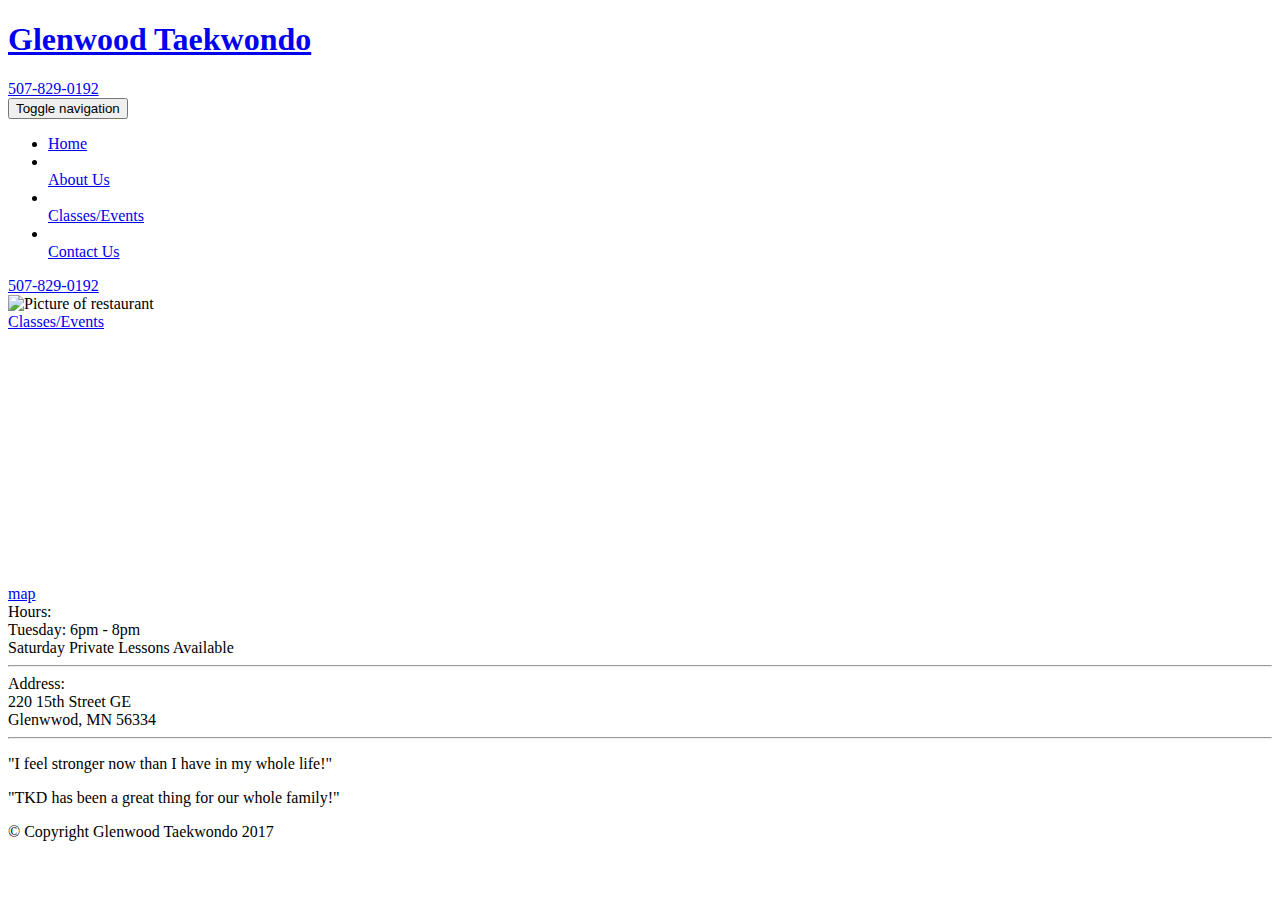
==== index.html @ 1dc8d2c6 "Add files via upload" ====
<!doctype html>
<html lang="en">
  <head>
    <meta charset="utf-8">
    <meta http-equiv="X-UA-Compatible" content="IE=edge">
    <meta name="viewport" content="width=device-width, initial-scale=1">
    <title>Glenwood TaeKwonDo</title>
    <link rel="stylesheet" href="css/bootstrap.min.css">
    <link rel="stylesheet" href="css/styles.css">
    <link href='https://fonts.googleapis.com/css?family=Oxygen:400,300,700' rel='stylesheet' type='text/css'>
    <link href='https://fonts.googleapis.com/css?family=Lora' rel='stylesheet' type='text/css'>
  </head>
  <body>
    <header>
      <nav id="header-nav" class="navbar navbar-default">
        <div class="container">
          <div class="navbar-header">
            <a href="index.html" class="pull-left visible-lg">
              <div id="logo-img"></div>
            </a>
            <div class="navbar-brand">
              <a href="index.html"><h1>Glenwood Taekwondo</h1></a>
              <div id="phone" class="hidden-xs">
                <a href="tel:507-829-0192">
                  <div class="glyphicon glyphicon-earphone">507-829-0192</div>
                </a>
              </div>
            </div>
            <button type="button" class="navbar-toggle collapsed" data-toggle="collapse" data-target="#collapsable-nav" aria-expanded="false">
              <span class="sr-only">Toggle navigation</span>
              <span class="icon-bar"></span>
              <span class="icon-bar"></span>
              <span class="icon-bar"></span>
            </button>
          </div>
          <div id="collapsable-nav" class="collapse navbar-collapse">
             <ul id="nav-list" class="nav navbar-nav navbar-right">
              <li class="visible-xs">
                <a href="index.html">
                  <span class="glyphicon glyphicon-home"></span> Home</a>
              </li>
              <li>
                <a href="about.html">
                  <span class="glyphicon glyphicon-user"></span><br class="hidden-xs"> About Us</a>
              </li>
              <li>
                <a href="classes.html">
                  <span class="glyphicon glyphicon-calendar"></span><br class="hidden-xs"> Classes/Events</a>
              </li>
              <li>
                <a href="contact.html">
                  <span class="glyphicon glyphicon-certificate"></span><br class="hidden-xs"> Contact Us</a>
              </li>
            </ul><!-- #nav-list -->
          </div><!-- .collapse .navbar-collapse -->
        </div><!-- .container -->
      </nav><!-- #header-nav -->
    </header>
    <div id="call-btn" class="visible-xs">
      <a class="btn" href="tel:507-829-0192">
      <span class="glyphicon glyphicon-earphone"></span>
      507-829-0192
      </a>
    </div>





    <div id="main-content" class="container">
        <div class="jumbotron">
          <img src="images/ShaneBrick.jpg" alt="Picture of restaurant" class="img-responsive">
        </div>
        <div id="home-tiles" class="row">
          <div class="col-md-6 col-sm-6 col-xs-12">
            <a href="menu-categories.html"><div id="menu-tile"><span>Classes/Events</span></div></a>
          </div>
          <div class="col-md-6 col-sm-6 col-xs-12">
            <a href="https://www.google.com/maps/place/David+Chu's+China+Bistro/@39.3635874,-76.7138622,17z/data=!4m6!1m3!3m2!1s0x89c81a14e7817803:0xab20a0e99daa17ea!2sDavid+Chu's+China+Bistro!3m1!1s0x89c81a14e7817803:0xab20a0e99daa17ea" target="_blank">
              <div id="map-tile">
                <iframe src="https://www.google.com/maps/embed?pb=!1m18!1m12!1m3!1d3084.675372390488!2d-76.71386218529199!3d39.3635874269356!2m3!1f0!2f0!3f0!3m2!1i1024!2i768!4f13.1!3m3!1m2!1s0x89c81a14e7817803%3A0xab20a0e99daa17ea!2sDavid+Chu&#39;s+China+Bistro!5e0!3m2!1sen!2sus!4v1452824864156" width="100%" height="250" frameborder="0" style="border:0" allowfullscreen></iframe>
                <span>map</span>
              </div>
            </a>
          </div>
        </div><!-- End of #home-tiles -->
      </div><!-- End of #main-content -->
    </div>





    <footer class="panel-footer">
      <div class="container">
        <div class="row">
          <section id="hours" class="col-sm-4">
            <span>Hours:</span><br>
            Tuesday: 6pm - 8pm<br>
            Saturday Private Lessons Available
            <hr class="visible-xs">
          </section>
          <section id="address" class="col-sm-4">
            <span>Address:</span><br>
            220 15th Street GE<br>
            Glenwwod, MN 56334
            <hr class="visible-xs">
          </section>
          <section id="testimonials" class="col-sm-4">
            <p>"I feel stronger now than I have in my whole life!"</p>
            <p>"TKD has been a great thing for our whole family!"</p>
          </section>
        </div>
        <div class="text-center">&copy; Copyright Glenwood Taekwondo 2017</div>
      </div>
    </footer>
    <!-- jQuery (Bootstrap JS plugins depend on it) -->
    <script src="js/jquery-1.11.3.min.js"></script>
    <script src="js/bootstrap.min.js"></script>
    <script src="js/script.js"></script>
  </body>
</html>
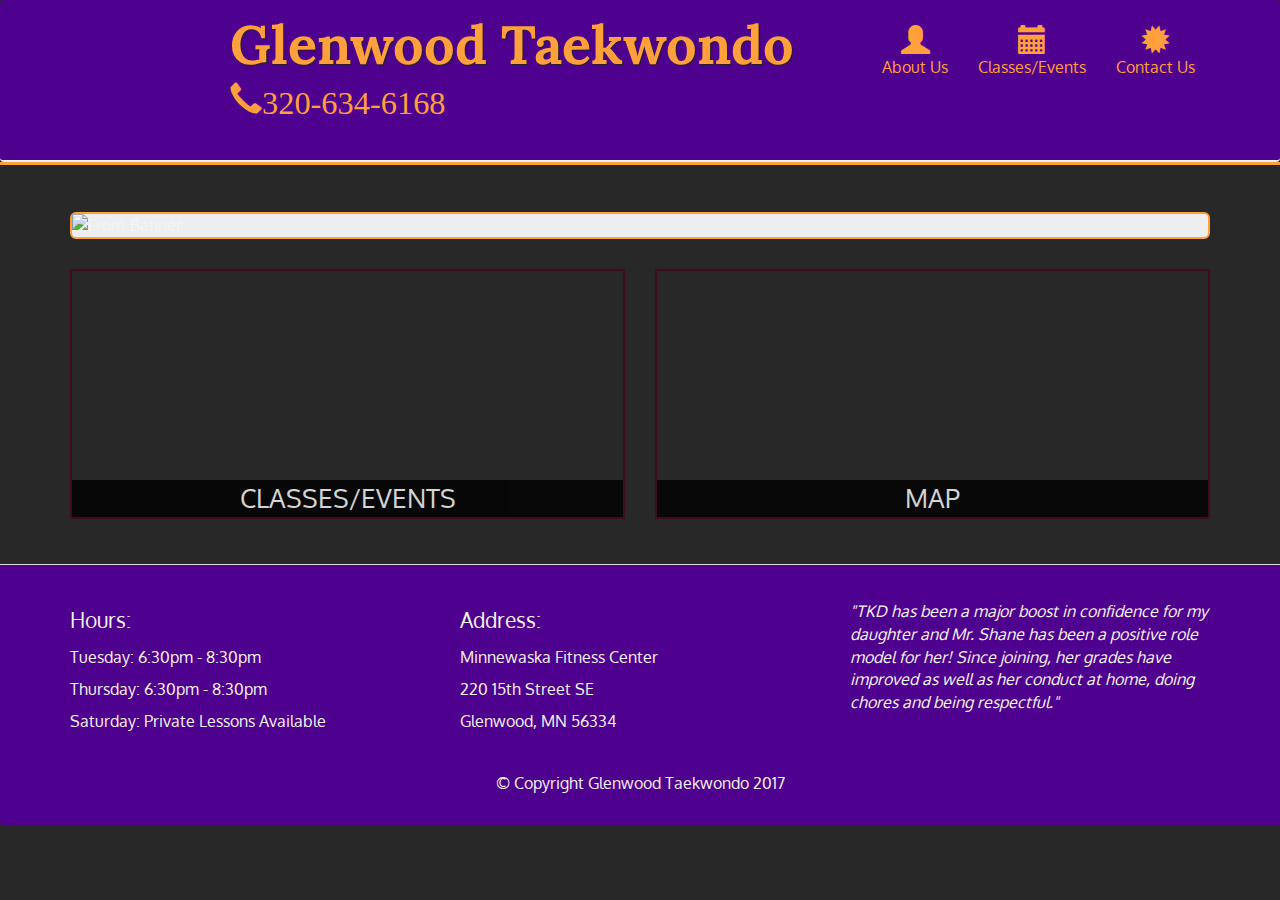
==== commit f84fe635: "Add files via upload" ====
--- a/index.html
+++ b/index.html
@@ -4,7 +4,8 @@
     <meta charset="utf-8">
     <meta http-equiv="X-UA-Compatible" content="IE=edge">
     <meta name="viewport" content="width=device-width, initial-scale=1">
-    <title>Glenwood TaeKwonDo</title>
+    <title>Glenwood Taekwondo: Glenwood MN's Home for Martial Arts</title>
+    <meta name="description" content="Glenwood Taekwondo is a Martial Arts Academy located in Glenwood, MN. We specialize in Kukkiwon and World Taekwondo style martial arts and Hopkido based self defense techniques.">
     <link rel="stylesheet" href="css/bootstrap.min.css">
     <link rel="stylesheet" href="css/styles.css">
     <link href='https://fonts.googleapis.com/css?family=Oxygen:400,300,700' rel='stylesheet' type='text/css'>
@@ -21,8 +22,8 @@
             <div class="navbar-brand">
               <a href="index.html"><h1>Glenwood Taekwondo</h1></a>
               <div id="phone" class="hidden-xs">
-                <a href="tel:507-829-0192">
-                  <div class="glyphicon glyphicon-earphone">507-829-0192</div>
+                <a href="tel:320-634-6168">
+                  <div class="glyphicon glyphicon-earphone">320-634-6168</div>
                 </a>
               </div>
             </div>
@@ -57,28 +58,24 @@
       </nav><!-- #header-nav -->
     </header>
     <div id="call-btn" class="visible-xs">
-      <a class="btn" href="tel:507-829-0192">
+      <a class="btn" href="tel:320-634-6168">
       <span class="glyphicon glyphicon-earphone"></span>
-      507-829-0192
+      320-634-6168
       </a>
     </div>
 
-
-
-
-
     <div id="main-content" class="container">
         <div class="jumbotron">
-          <img src="images/ShaneBrick.jpg" alt="Picture of restaurant" class="img-responsive">
+          <img src="images/ClassCrop.jpg" alt="Front Banner" class="img-responsive">
         </div>
         <div id="home-tiles" class="row">
           <div class="col-md-6 col-sm-6 col-xs-12">
-            <a href="menu-categories.html"><div id="menu-tile"><span>Classes/Events</span></div></a>
+            <a href="classes.html"><div id="menu-tile"><span>Classes/Events</span></div></a>
           </div>
           <div class="col-md-6 col-sm-6 col-xs-12">
-            <a href="https://www.google.com/maps/place/David+Chu's+China+Bistro/@39.3635874,-76.7138622,17z/data=!4m6!1m3!3m2!1s0x89c81a14e7817803:0xab20a0e99daa17ea!2sDavid+Chu's+China+Bistro!3m1!1s0x89c81a14e7817803:0xab20a0e99daa17ea" target="_blank">
+            <a href="https://www.google.com/maps/place/220+15th+St+SE,+Glenwood,+MN+56334/@45.6495933,-95.3701717,17z/data=!3m1!4b1!4m5!3m4!1s0x52ca7020b60f958b:0xb830aa905c407fd2!8m2!3d45.6495933!4d-95.3679777" target="_blank">
               <div id="map-tile">
-                <iframe src="https://www.google.com/maps/embed?pb=!1m18!1m12!1m3!1d3084.675372390488!2d-76.71386218529199!3d39.3635874269356!2m3!1f0!2f0!3f0!3m2!1i1024!2i768!4f13.1!3m3!1m2!1s0x89c81a14e7817803%3A0xab20a0e99daa17ea!2sDavid+Chu&#39;s+China+Bistro!5e0!3m2!1sen!2sus!4v1452824864156" width="100%" height="250" frameborder="0" style="border:0" allowfullscreen></iframe>
+                <iframe src="https://www.google.com/maps/embed?pb=!1m18!1m12!1m3!1d2789.061172181958!2d-95.37017174829734!3d45.64959327900101!2m3!1f0!2f0!3f0!3m2!1i1024!2i768!4f13.1!3m3!1m2!1s0x52ca7020b60f958b%3A0xb830aa905c407fd2!2s220+15th+St+SE%2C+Glenwood%2C+MN+56334!5e0!3m2!1sen!2sus!4v1499900100828" width="100%" height="250" frameborder="0" style="border:0" allowfullscreen></iframe>
                 <span>map</span>
               </div>
             </a>
@@ -87,30 +84,28 @@
       </div><!-- End of #main-content -->
     </div>
 
-
-
-
-
     <footer class="panel-footer">
       <div class="container">
         <div class="row">
           <section id="hours" class="col-sm-4">
             <span>Hours:</span><br>
-            Tuesday: 6pm - 8pm<br>
-            Saturday Private Lessons Available
+            Tuesday: 6:30pm - 8:30pm<br>
+            Thursday: 6:30pm - 8:30pm<br>
+            Saturday: Private Lessons Available
             <hr class="visible-xs">
           </section>
           <section id="address" class="col-sm-4">
             <span>Address:</span><br>
-            220 15th Street GE<br>
-            Glenwwod, MN 56334
+            Minnewaska Fitness Center<br>
+            220 15th Street SE<br>
+            Glenwood, MN 56334
             <hr class="visible-xs">
           </section>
           <section id="testimonials" class="col-sm-4">
-            <p>"I feel stronger now than I have in my whole life!"</p>
-            <p>"TKD has been a great thing for our whole family!"</p>
+            <p>"TKD has been a major boost in confidence for my daughter and Mr. Shane has been a positive role model for her! Since joining, her grades have improved as well as her conduct at home, doing chores and being respectful."</p>
           </section>
         </div>
+        <a href="https://www.facebook.com/glenwoodtkd/"><div id="facebookicon"></div></a>
         <div class="text-center">&copy; Copyright Glenwood Taekwondo 2017</div>
       </div>
     </footer>
--- a/css/styles.css
+++ b/css/styles.css
@@ -0,0 +1,323 @@
+
+html {
+  --main-bg-color: #282828;
+  --main-writing-color: #F5F5F5;
+  --main-header-color: #4E008E;
+  --main-footer-color: #4E008E;
+  --main-highlight-color: #FFA03C;
+}
+
+
+
+body {
+  font-size: 16px;
+  background-color: var(--main-bg-color);
+  color: var(--main-writing-color);
+  font-family: 'Oxygen', sans-serif;
+}
+
+
+
+/** HEADER **/
+#header-nav {
+  background-color: var(--main-header-color);
+  border-bottom: 2px solid var(--main-writing-color);
+}
+#header-nav:after {
+  border-bottom: 3px solid var(--main-highlight-color);
+  width: 100%;
+  position: absolute;
+  bottom: -5px;
+}
+
+#logo-img {
+  background: url('../images/greyoranlogo.png') no-repeat;
+  width: 150px;
+  height: 150px;
+  margin: 5px 10px 5px 0;
+}
+
+.navbar-brand {
+  padding-top: 25px;
+}
+.navbar-brand h1 { /* Restaurant name */
+  font-family: 'Lora', serif;
+  color: var(--main-highlight-color);
+  font-size: 3em;
+  font-weight: bold;
+  text-shadow: 1px 1px 1px #222;
+  margin-top: 0;
+  margin-bottom: 0;
+  line-height: .75;
+}
+.navbar-brand a:hover, .navbar-brand a:focus {
+  text-decoration: none;
+}
+.navbar-brand p { /* Kosher cert */
+  color: var(--main-writing-color);
+  text-transform: uppercase;
+  font-size: .7em;
+  margin-top: 15px;
+}
+.navbar-brand p span { /* Star-K */
+  vertical-align: middle;
+}
+.navbar {
+  border: hidden;
+}
+
+#phone {
+  margin-top: 15px;
+}
+#phone a { /* Phone number */
+  color: var(--main-highlight-color);
+  text-align: left;
+  padding-bottom: 0;
+  margin-bottom: 25px;
+  font-size: 1.8em;
+}
+#phone a:hover { /* Phone number */
+  background: var(--main-bg-color);
+}
+
+.navbar-default .navbar-collapse, .navbar-default .navbar-form {
+  border-color: var(--main-header-color)
+}
+.navbar-default .navbar-toggle:hover {
+  background-color: var(--main-bg-color)
+}
+.navbar-default .navbar-toggle:focus {
+  background-color: var(--main-bg-color)
+}
+
+#nav-list {
+  margin-top: 10px;
+}
+#nav-list a {
+  color: var(--main-highlight-color);
+  text-align: center;
+}
+#nav-list a:hover {
+  background: var(--main-bg-color);
+}
+#nav-list a span {
+  font-size: 1.8em;
+}
+
+.navbar-header button.navbar-toggle, .navbar-header .icon-bar {
+  border: 1px solid var(--main-highlight-color);
+}
+.navbar-header button.navbar-toggle {
+  clear: both;
+  margin-top: -30px;
+}
+/* END HEADER */
+
+
+
+/* FOOTER */
+.panel-footer {
+  margin-top: 30px;
+  padding-top: 35px;
+  padding-bottom: 30px;
+  background-color: var(--main-header-color);
+}
+.panel-footer div.row {
+  margin-bottom: 35px;
+}
+#hours, #address {
+  line-height: 2;
+}
+#hours > span, #address > span {
+  font-size: 1.3em;
+}
+#address p {
+  color: var(--main-highlight-color);
+  font-size: .8em;
+  line-height: 1.8;
+}
+#testimonials {
+  font-style: italic;
+}
+#testimonials p:nth-child(2) {
+  margin-top: 25px;
+}
+/* END FOOTER */
+
+
+
+/* HOME PAGE */
+.container .jumbotron {
+  border: 2px solid var(--main-highlight-color);
+  padding: 0px;
+  margin-top: 30px;
+}
+
+.content {
+  margin-top: 20px;
+}
+
+#menu-tile, #specials-tile, #map-tile {
+  height: 250px;
+  width: 100%;
+  margin-bottom: 15px;
+  position: relative;
+  border: 2px solid #3F0C1F;
+  overflow: hidden;
+}
+#menu-tile:hover, #specials-tile:hover, #map-tile:hover {
+  box-shadow: 0 1px 5px 1px #cccccc;
+}
+#menu-tile {
+  background: url('../images/menu-tile.jpg') no-repeat;
+  background-position: center;
+}
+#specials-tile {
+  background: url('../images/specials-tile.jpg') no-repeat;
+  background-position: center;
+}
+#menu-tile span, #specials-tile span, #map-tile span {
+  position: absolute;
+  bottom: 0;
+  right: 0;
+  width: 100%;
+  text-align: center;
+  font-size: 1.6em;
+  text-transform: uppercase;
+  background-color: #000;
+  color: #fff;
+  opacity: .8;
+}
+/* END HOME PAGE */
+
+/********** Large devices only **********/
+@media (min-width: 1200px) {
+
+}
+
+/********** Medium devices only **********/
+@media (min-width: 992px) and (max-width: 1199px) {
+  .navbar-brand {
+    padding-bottom: 105px;
+  }
+}
+
+/********** Small devices only *********
+@media (min-width: 768px) and (max-width: 991px) {
+
+}*/
+
+/********** Extra small devices only **********/
+@media (max-width: 991px) {
+  /* Header */
+  .navbar-brand {
+    padding-top: 10px;
+    height: 80px;
+  }
+  .navbar-brand h1 { /* Restaurant name */
+    padding-top: 10px;
+    font-size: 5vw; /* 1vw = 1% of viewport width */
+  }
+  .navbar-brand p { /* Kosher cert */
+    font-size: .6em;
+    margin-top: 12px;
+  }
+  .navbar-brand p img { /* Star-K */
+    height: 20px;
+  }
+
+  #collapsable-nav a { /* Collapsed nav menu text */
+    font-size: 1.2em;
+  }
+  #collapsable-nav a span { /* Collapsed nav menu glyph */
+    font-size: 1em;
+    margin-right: 5px;
+  }
+
+  #call-btn > a {
+    font-size: 1.5em;
+    display: block;
+    margin: 0 20px;
+    padding: 10px;
+    border: 2px solid var(--main-highlight-color);
+    background-color: var(--main-header-color);
+    color: var(--main-highlight-color);
+  }
+  #xs-deliver {
+    margin-top: 5px;
+    font-size: .7em;
+    letter-spacing: .1em;
+    text-transform: uppercase;
+  }
+  /* End Header */
+
+
+
+  /* Footer */
+  .panel-footer section {
+    margin-bottom: 30px;
+    text-align: center;
+  }
+  .panel-footer section:nth-child(3) {
+    margin-bottom: 0; /* margin already exists on the whole row */
+  }
+  .panel-footer section hr {
+    width: 50%;
+    border-color: var(--main-bg-color);
+  }
+
+  .panel-footer {
+    border-top: 2px solid var(--main-writing-color);
+  }
+  .panel-footer:before {
+    border-top: 3px solid var(--main-highlight-color);
+    width: 100%;
+    position: absolute;
+    top: -5px;
+  }
+  /* End Footer */
+
+
+
+
+
+.category-tile { 
+  position: relative;
+  border: 2px solid #3F0C1F;
+  overflow: hidden;
+  width: 200px;
+  height: 200px;
+  margin: 0 auto 15px;
+}
+.category-tile span {
+  position: absolute;
+  bottom: 0;
+  right: 0;
+  width: 100%;
+  text-align: center;
+  font-size: 1.2em;
+  text-transform: uppercase;
+  background-color: #000;
+  color: #fff;
+  opacity: .8;
+}
+.category-tile:hover {
+  box-shadow: 0 1px 5px 1px #cccccc;
+}
+
+#menu-categories-title + div {
+  margin-bottom: 50px;
+}
+
+.tile-image {
+  float: left;
+}
+
+.tile-text {
+  float: left;
+}
+
+  
+}
+
+
